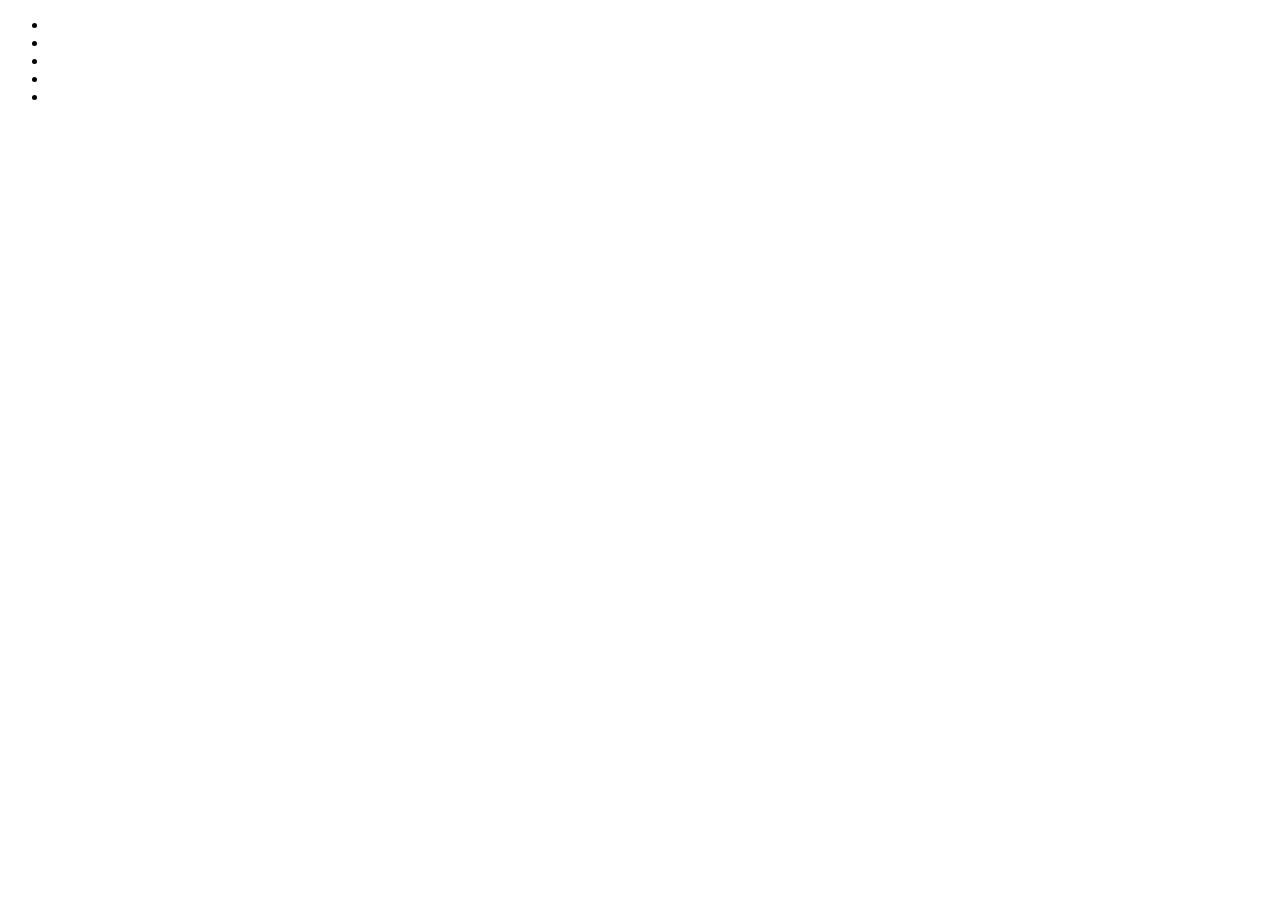
==== index.html @ 187cf284 "added index" ====
<!DOCTYPE html>
<html lang="en">
<head>
  <meta charset="UTF-8">
  <meta http-equiv="X-UA-Compatible" content="IE=edge">
  <meta name="viewport" content="width=device-width, initial-scale=1.0">
  <title>Document</title>
</head>
<body>
  <ul>
    <li></li>
    <li></li>
    <li></li>
    <li></li>
    <li></li>
  </ul>
  
</body>
</html>
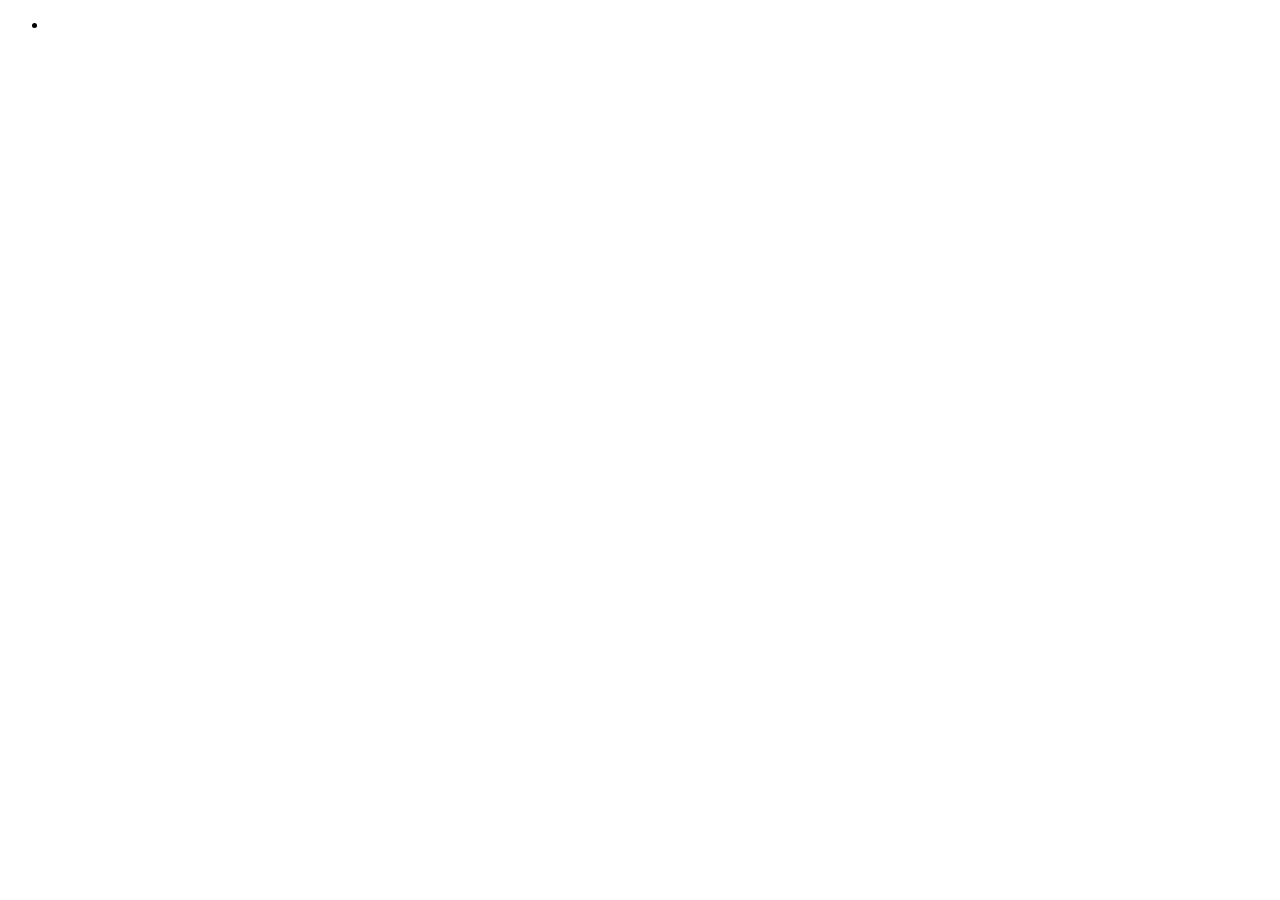
==== commit 2d49057a: "Added basic structure, created main,resets,variables.scss" ====
--- a/index.html
+++ b/index.html
@@ -9,10 +9,6 @@
 <body>
   <ul>
     <li></li>
-    <li></li>
-    <li></li>
-    <li></li>
-    <li></li>
   </ul>
   
 </body>
